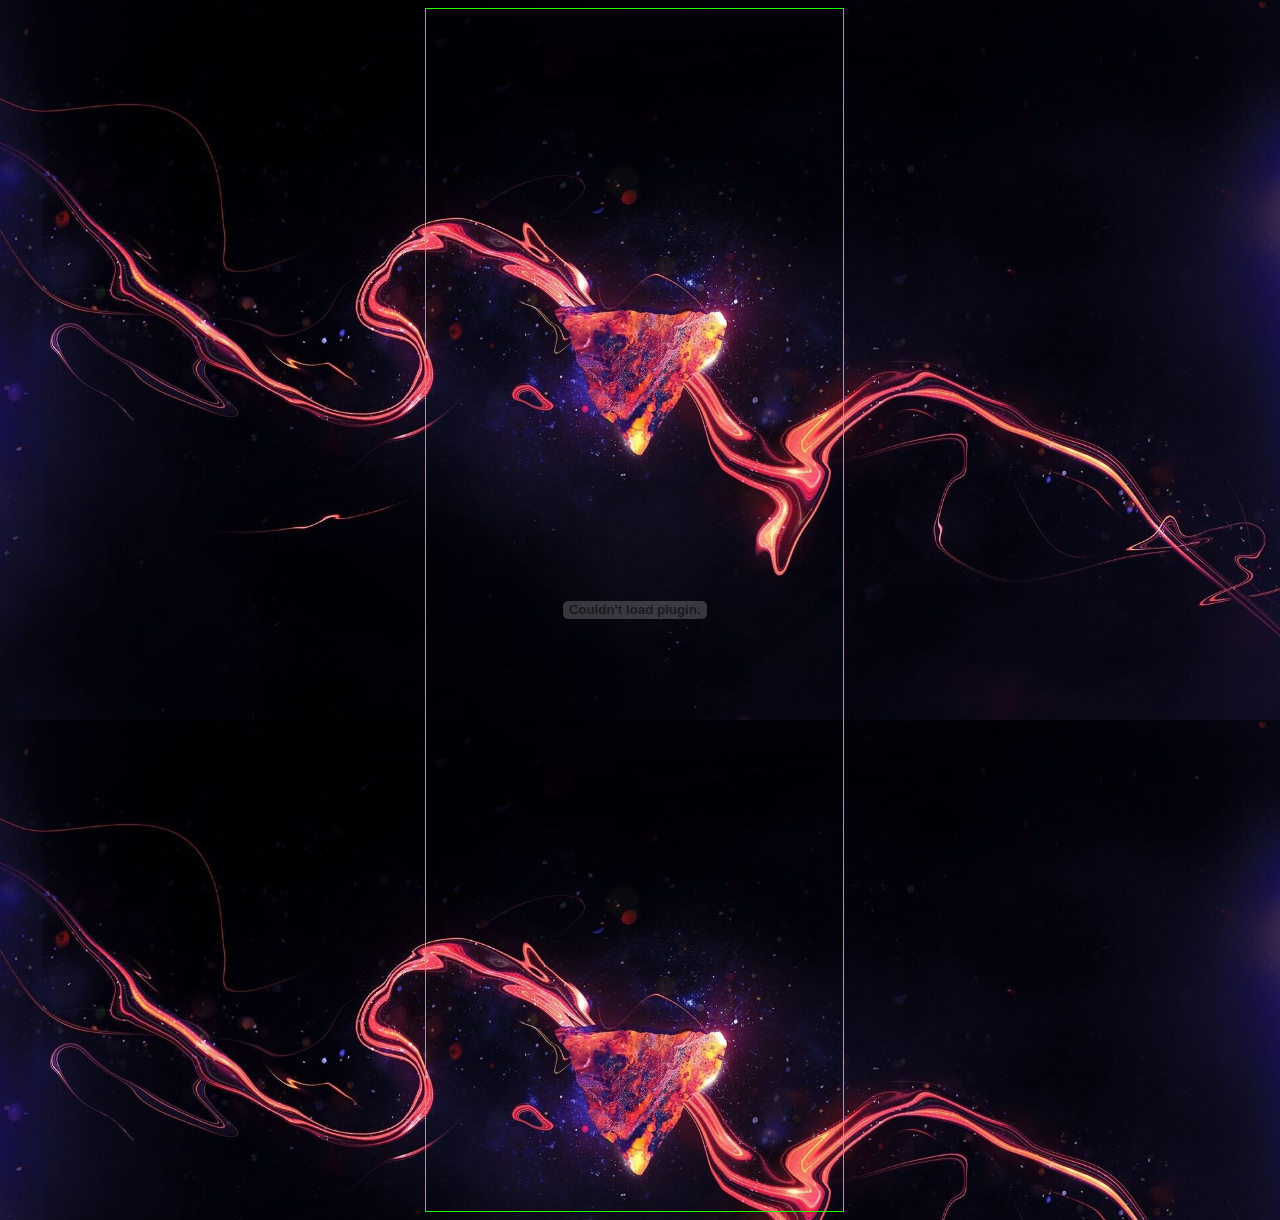
==== cv.html @ 45e41b63 "Finalizada pagina cv.html con cv incrustado en pdf" ====
<!DOCTYPE html>
<html lang="en">
<head>
    <meta charset="UTF-8">
    <meta name="viewport" content="width=device-width, initial-scale=1.0">
    <title>Curriculum Vitae</title>

    <!-- CSS -->
    <link href="css/style.css" rel="stylesheet"/>
</head>
<body>

    <div class="main">
        <div class="caja1"></div>
      
      <div class="centro a">
          <embed src="CVRobertoSanchez.pdf" type="application/pdf" width="100%" height="100%" />
      </div>
    </div>
    
</body>
</html>
---- css/style.css ----
@import url('https://fonts.googleapis.com/css2?family=Noto+Sans:ital,wght@1,700&display=swap');

.a{
    border: 0.1em solid rgb(30, 255, 0);
}
html{
    font-size: calc(5px + 1vw);
}

body{
    background-image: url(../img/fondo-reves.jpg);
    background-size: contain;
    overflow: hidden;
}

.main{
    height: 100%;
    width: 100%;
    display: flex;
    flex-direction: row;
    
}

.caja1{
    width: 33%;
}

.centro{
    width: 33%;
    height: 67.5em;
    background-color:rgba(255, 255, 255, 0);
    display: flex;
    flex-direction: column;
}

.saludo{
    width: 100%;
    height: 17em;
}

#saludo{
    font-family: 'Noto Sans', sans-serif;
    font-size: 2em;
    color: rgb(228, 225, 225);
}

#descripcion{
    font-family: 'Noto Sans', sans-serif;
    font-size: 1em;
    color: rgb(228, 225, 225);
    text-align: justify;
}

.cuerpo{
    width: 100%;
    height: 18em;
    display: flex;
    flex-direction: column;
    /*padding-top: 1.5em;*/
}

.btn{
    height: 3em;
    width: 3em;
    border-radius: 50% 50% 50% 50%;
    margin: 0.5em;
    background-size: contain;
    border: 0.1em solid rgb(255, 255, 255);
}

.btn:hover{
    
}


.styleTextoBtn{
    margin-top: 0.25em;
    margin-left: 2.5em;
    font-family: 'Noto Sans', sans-serif;
    font-size: 1em;
    color: rgb(228, 225, 225);
}

.btnCV{
    background-image: url(../img/cv.jpg);
    background-repeat: no-repeat;
    background-position: center;
    background-size: 6.4em;
}

.btnGithub{
    background-image: url(../img/github.png);
}

.btnLinkedin{
    background-image: url(../img/linkedin.png);
}

.btnPortfolio{
    background-image: url(../img/portfolio.jpg);
}

.cv{
    height: 32.7em;
    width: 23.7em;
    display: flex;
    flex-direction: row;
}

.foto{
    height: 7em;
    width: 5em;
    background-image: url(../img/foto.jpg);
   
}

.caja2{
    height: 1em;
    width: 18.7em;
}
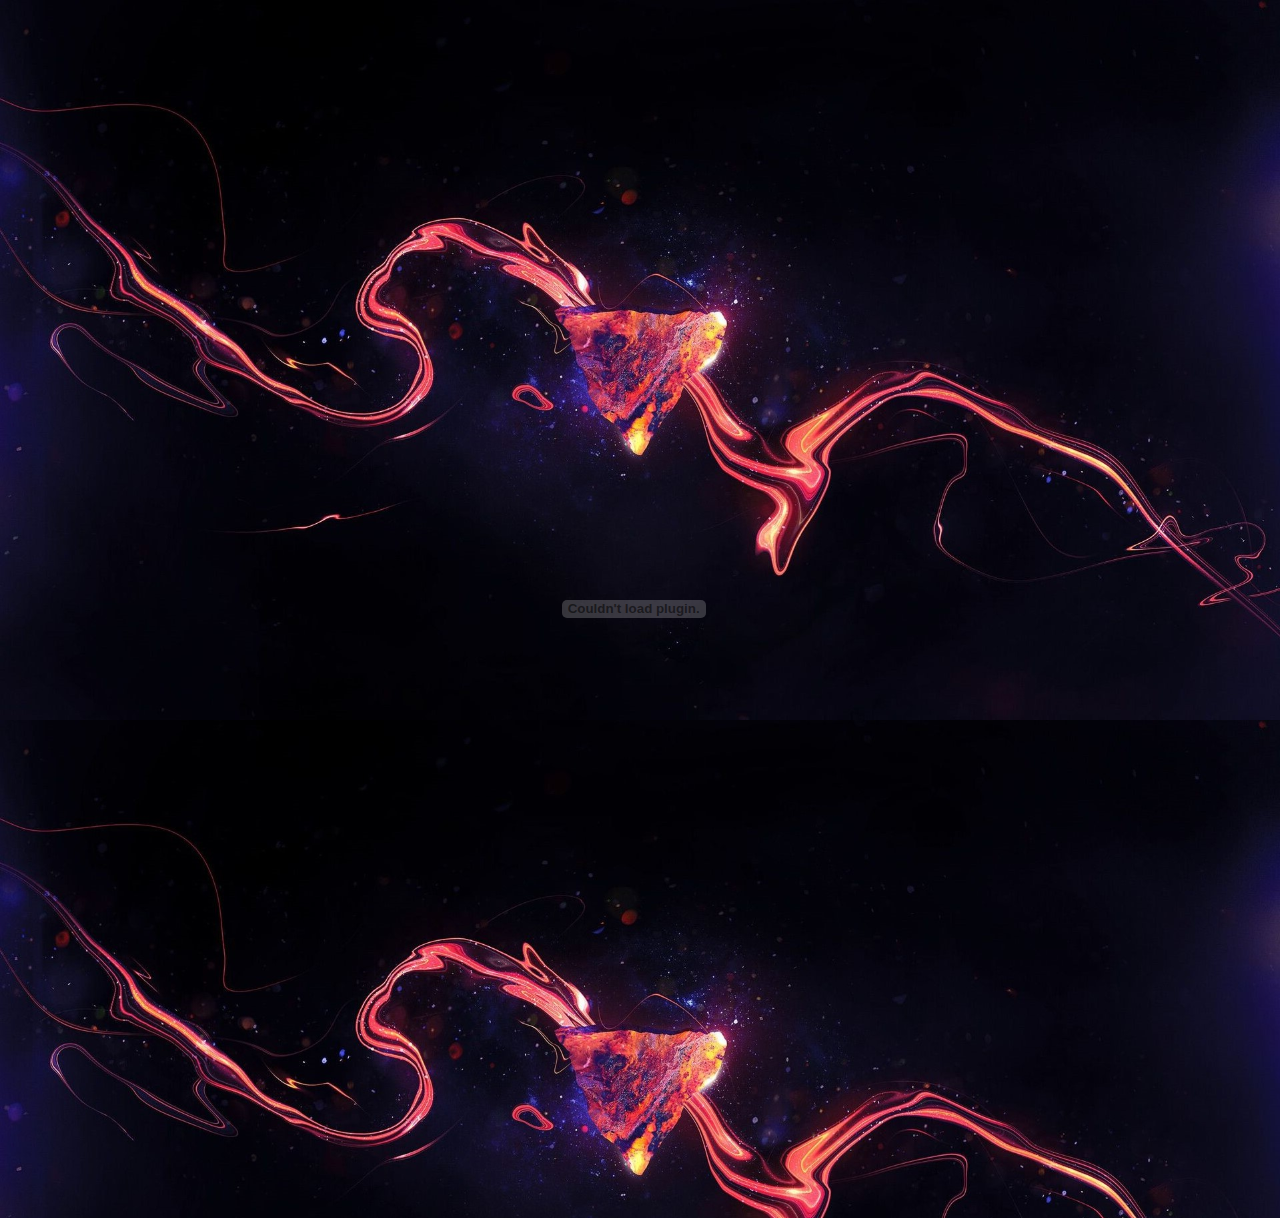
==== commit 2956f12a: "Finalizada maquetacion de trabajos.html" ====
--- a/cv.html
+++ b/cv.html
@@ -2,7 +2,7 @@
 <html lang="en">
 <head>
     <meta charset="UTF-8">
-    <meta name="viewport" content="width=device-width, initial-scale=1.0">
+    <meta name="viewport" content="initial-scale=1, maximum-scale=1" width=device-width />
     <title>Curriculum Vitae</title>
 
     <!-- CSS -->
@@ -13,8 +13,11 @@
     <div class="main">
         <div class="caja1"></div>
       
-      <div class="centro a">
-          <embed src="CVRobertoSanchez.pdf" type="application/pdf" width="100%" height="100%" />
+      <div class="centro">
+            <embed src="CVRobertoSanchez.pdf" type="application/pdf" width="100%" height="100%" />
+      </div>
+          
+          
       </div>
     </div>
     
--- a/css/style.css
+++ b/css/style.css
@@ -51,6 +51,13 @@
     text-align: justify;
 }
 
+.descripcion{
+    font-family: 'Noto Sans', sans-serif;
+    font-size: 1em;
+    color: rgb(228, 225, 225);
+    text-align: justify;
+}
+
 .cuerpo{
     width: 100%;
     height: 18em;
@@ -62,7 +69,7 @@
 .btn{
     height: 3em;
     width: 3em;
-    border-radius: 50% 50% 50% 50%;
+    border-radius: 50%;
     margin: 0.5em;
     background-size: contain;
     border: 0.1em solid rgb(255, 255, 255);
@@ -100,22 +107,37 @@
     background-image: url(../img/portfolio.jpg);
 }
 
-.cv{
-    height: 32.7em;
-    width: 23.7em;
-    display: flex;
-    flex-direction: row;
+.btn-primary{
+    background-image: url(../img/atras.png);
+    background-repeat: no-repeat;
+    background-position: center;
+    background-size: 1.5em;
+    margin-left: 9em;
 }
 
-.foto{
-    height: 7em;
-    width: 5em;
-    background-image: url(../img/foto.jpg);
-   
+.card{
+    background-color: rgba(0, 0, 0, 0);
+    border: rgba(0, 0, 0, 0);
 }
 
-.caja2{
-    height: 1em;
-    width: 18.7em;
+.carousel-control-prev{
+    height: 12em;
+    background: black;
+}
+.carousel-control-next{
+    height: 12em;
+    background: black;  
 }
 
+.card-img-top{
+    width: 100%;
+    height: 12em;
+}
+
+@media (min-width: 375px){
+    body{
+        background-image: url(../img/fondo-reves.jpg);
+        background-size: contain;
+        
+    } 
+}